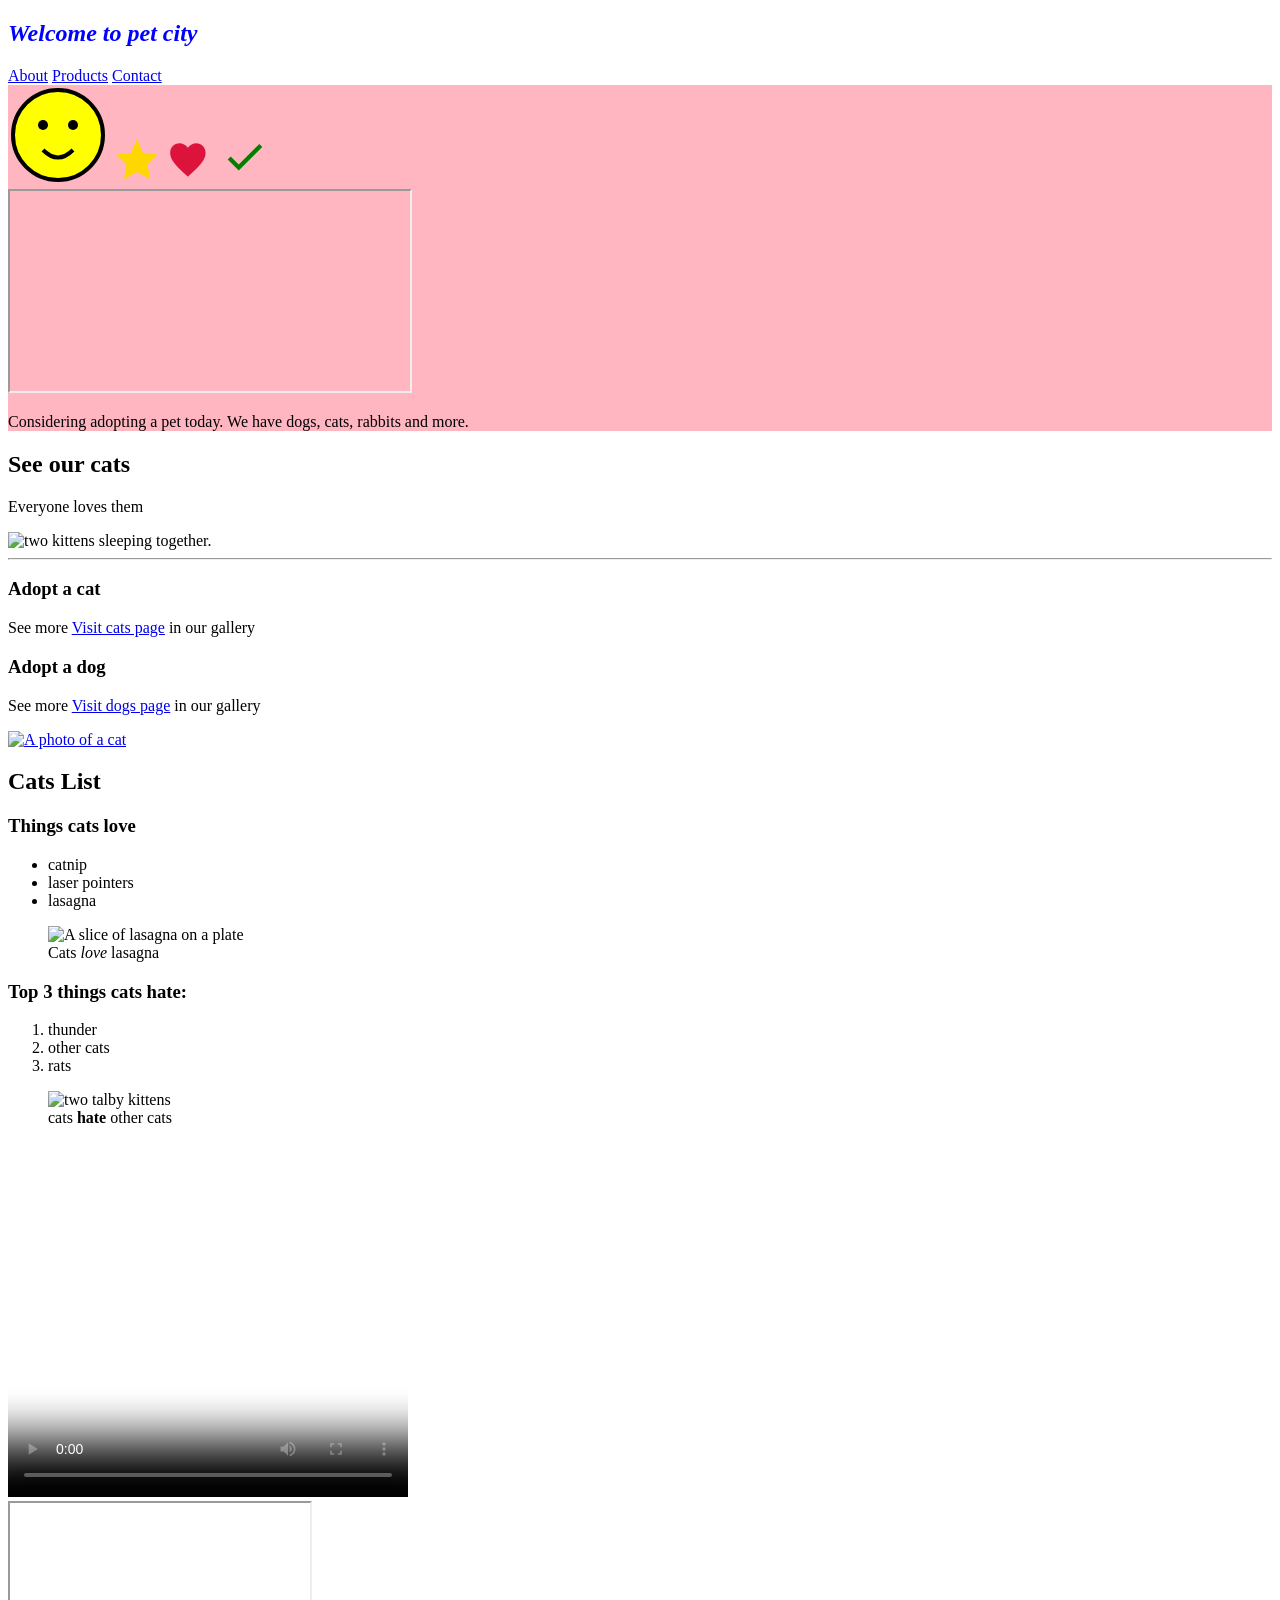
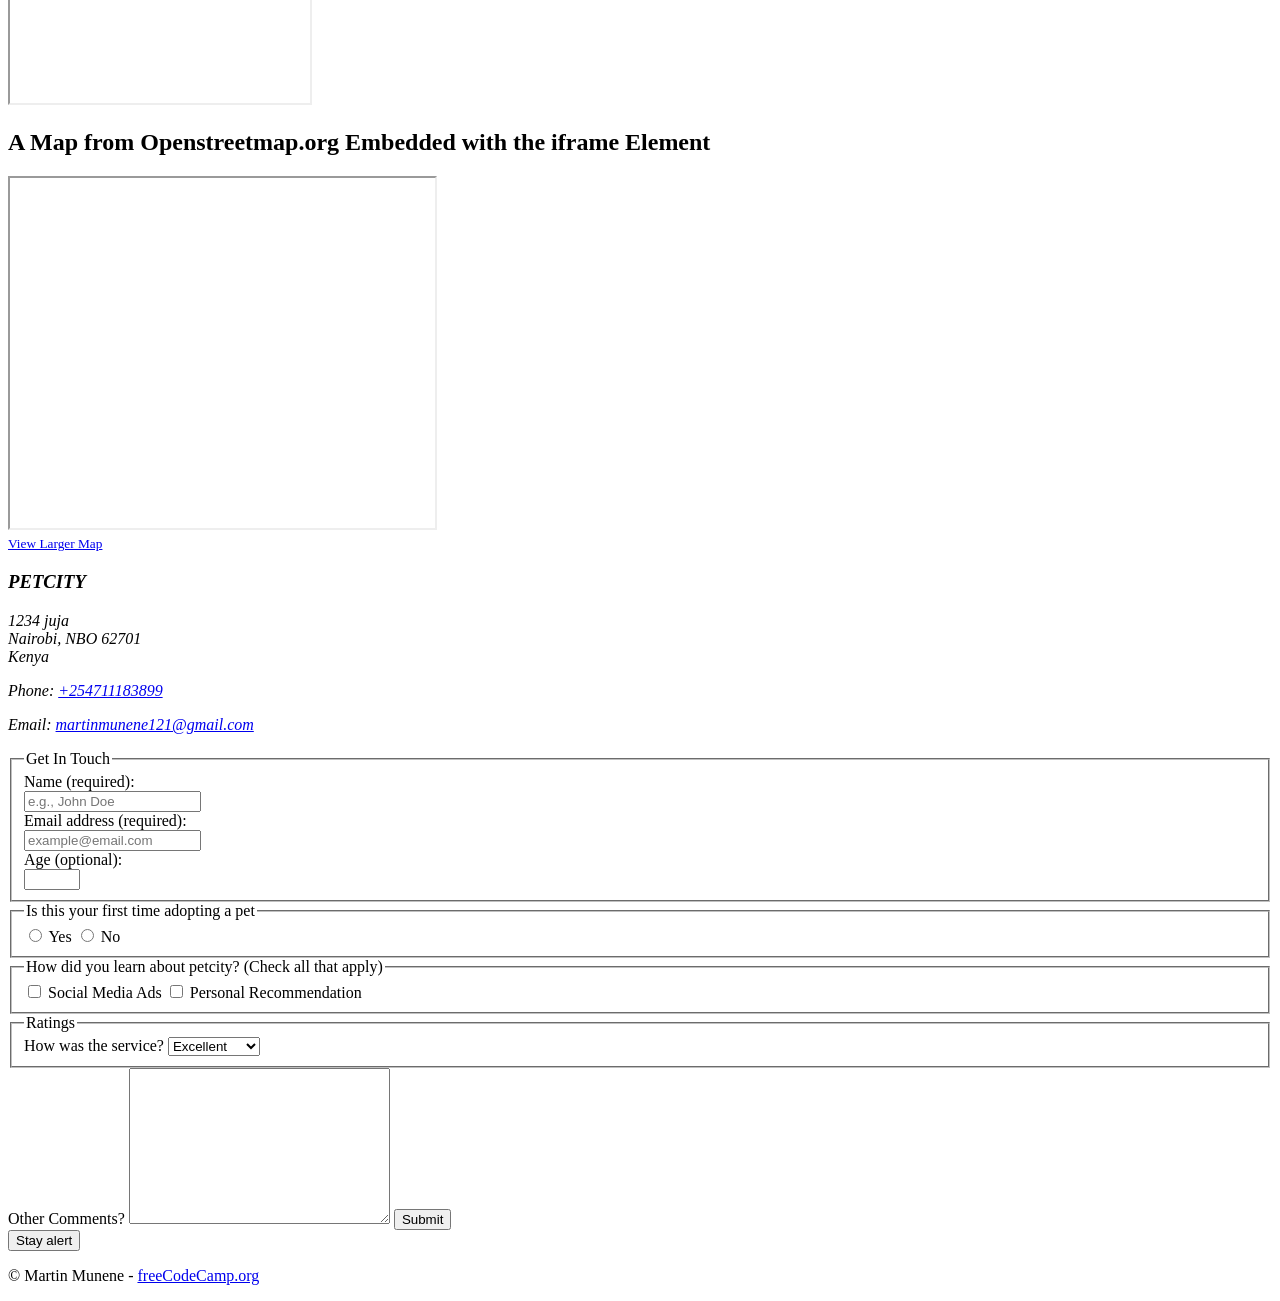
==== index.html @ 5a8cab46 "Add files via upload" ====
<!DOCTYPE html>
<html lang="en">
 <head>
    <meta charset="UTF-8">
    <meta name="viewport" content="width=device-width, initial-scale=1.0">
    <meta name="description"
      content="Discover all types of pets" property="description" />
    <title>Petcity</title>
    <link rel="icon" href="favicon.ico" />
    <link rel="preconnect" href="https:fonts.googleapis.com"/>
    <link rel="preconnect" href="https://fonts.gstatic.com" crossorigin />
    <link
    href="https:fonts.googleapis.com/css2?family=Playwrite+CU:wght@100..400&display=swap"
    rel="stylesheet"/>
     <link rel="stylesheet" href="./index.css" />
     <link rel="stylesheet" href="video.js css"/>
 </head>

 <body>
    <header>
      <nav>
        <h1 id="title"><i lang="en">Welcome to pet city</i></h1> 
        <a href="https://1drv.ms/i/c/c5d1e6dcb2eaab00/IQCvcAESftN7QIbnQMoLMqp2AbvE9eFZmJfm6s0Z2Z55QV8?e=Ge8uTc">About</a>
        <a href="#">Products</a>
        <a href="#contacts">Contact</a>
      </nav>
    </header>

    <main>
      <section>
        <div class="change">
       <svg width="100" height="100" viewBox="0 0 100 100" xmlns="http://www.w3.org/2000/svg">
       <circle cx="50" cy="50" r="45" stroke="black" stroke-width="4" fill="yellow" />
       <circle cx="35" cy="40" r="5" fill="black" />
       <circle cx="65" cy="40" r="5" fill="black" />
       <path d="M35 65 Q50 80 65 65" stroke="black" stroke-width="4" fill="transparent" />
       </svg>

<!-- Star Icon -->
       <svg width="50" height="50" viewBox="0 0 24 24" fill="gold" xmlns="http://www.w3.org/2000/svg">
       <path d="M12 2L14.9 8.6L22 9.3L17 14.1L18.3 21.2L12 17.8L5.7 21.2L7 14.1L2 9.3L9.1 8.6L12 2Z"/>
       </svg>

<!-- Heart Icon -->
       <svg width="50" height="50" viewBox="0 0 24 24" fill="crimson" xmlns="http://www.w3.org/2000/svg">
       <path d="M12 21.35L10.55 20.03C5.4 15.36 2 12.28 2 8.5C2 6 4 4 6.5 4C8 4 9.5 4.8 10.5 6.09C11.5 4.8 13 4 14.5 4C17 4 19 6 19 8.5C19 12.28 15.6 15.36 10.45 20.04L12 21.35Z"/>
       </svg>

<!-- Checkmark Icon -->
      <svg width="50" height="50" viewBox="0 0 24 24" fill="green" xmlns="http://www.w3.org/2000/svg">
      <path d="M20.29 5.71L9 17L3.71 11.71L5.12 10.29L9 14.17L18.88 4.29L20.29 5.71Z"/>
      </svg><br>

      <iframe width="400" height="200"  src="https://archive.org/download/BigBuckBunny_124/Content/big_buck_bunny_720p_surround.mp4" type="video/mp4" title="Professional Cloud Architect Certification Course – Pass the Exam! (YouTube video)" allow="accelerometer; autoplay; clipboard-write; encrypted-media; gyroscope; picture-in-picture; web-share" referrerpolicy="strict-origin-when-cross-origin" allowfullscreen 
poster="https://peach.blender.org/wp-content/uploads/title_anouncement.jpg?x11217"></iframe>
        <p> Considering adopting a pet today. We have dogs, cats, rabbits and more.</p>
        </div>
        
        <h2>See our cats</h2>
        <p>Everyone loves them</p>
      <img src="https://cdn.freecodecamp.org/curriculum/cat-photo-app/cats.jpg"alt="two kittens sleeping together." />
        
      </section> 
   <hr>
         
      <section> 
        <h3>Adopt a cat</h3>
          <p>
          See more <a href="https://cdn.freecodecamp.org/curriculum/cat-photo-app/cats.jpg"target="_self"> Visit cats page</a> in our gallery <!target="" helps open the link as visit... in a new tab>
          </p>
        <h3>Adopt a dog</h3>
          <p> See more <a href="https://cdn.freecodecamp.org/curriculum/dog-photo-app/dogs.jpg"target="_parent"> Visit dogs page</a> in our gallery </p>
          <p>
            <a href="https://cdn.freecodecamp.org/curriculum/cat-photo-app/running-cats.jpg">
    <img src="https://cdn.freecodecamp.org/curriculum/cat-photo-app/relaxing-cat.jpg"alt="A photo of a cat"> </a>
          </p> 
      </section>

      <section>
        <h2>Cats List</h2>
          <h3>Things cats love</h3>
          <ul>
            <li>catnip</li>
            <li>laser pointers</li>
            <li>lasagna</li>
          </ul>

        <figure>
          <img src="https://cdn.freecodecamp.org/curriculum/cat-photo-app/lasagna.jpg"alt="A slice of lasagna on a plate"/>
            <figcaption>Cats <em>love</em> lasagna</figcaption>
        </figure>

          <h3>Top 3 things cats hate:</h3>
           <ol>
             <li>thunder</li>
             <li>other cats</li>
             <li>rats</li>
           </ol>

        <figure>
           <img src="https://cdn.freecodecamp.org/curriculum/cat-photo-app/cats.jpg"alt="two talby kittens">
             <figcaption>cats <strong>hate</strong> other cats</figcaption>
        </figure>

        <video>
          loop
          controls preload="auto" width="640" height="264" data-setup='{}'>
          <source src="\Users\SCHOOL STUFF\Music\Playlists\POP.m3u8"type="application/x-mpegURL"/>
        </video> <br>
        
        <video
          src="https://archive.org/download/BigBuckBunny_124/Content/big_buck_bunny_720p_surround.mp4"
          loop
          controls
          width="400"
          poster="https://peach.blender.org/wp-content/uploads/title_anouncement.jpg?x11217">
          <source src="https://archive.org/download/BigBuckBunny_124/Content/big_buck_bunny_720p_surround.mp4"type="video/mp4"/>
        </video>

      </section>

      <iframe
         title="Map of the Royal Observatory, Greenwich, London"
         width="300"
         height="200"
        <input type="image" alt="Descriptive text goes here" src="https://www.openstreetmap.org/export/embed.html?bbox=-0.004017949104309083%2C51.47612752641776%2C0.00030577182769775396%2C51.478569861898606&amp;layer=mapnik" >
      </iframe>

      <h2>A Map from Openstreetmap.org Embedded with the iframe Element</h2>
      <iframe
        width="425"
        height="350"
        src="https://www.openstreetmap.org/export/embed.html?bbox=3.006134033203125%2C6.150112578753815%2C3.6357879638671875%2C6.749850810550778&amp;layer=mapnik">
        title="Map of Lagos area, Nigeria"
        style="border: 1px solid black 
      </iframe><br/>

      <small>
        <a href="https://www.openstreetmap.org/#map=11/6.4501/3.3210">
        View Larger Map</a>
      </small>

    </main>

    <footer>

      <section id="contacts">
        
        <address>
         <h3>PETCITY</h3>
         <p>
         1234 juja<br />
         Nairobi, NBO 62701<br />
         Kenya
         </p>
         <p>Phone: <a href="tel:+254711183899">+254711183899</a></p>
         <p>Email: <a href="martinmunene121@gmail.com">martinmunene121@gmail.com</a></p>
        </address>

      </section>
    
      <section>

        <form method="GET" action="C:\Users\SCHOOL STUFF\OneDrive\Desktop\VS PROG\responsive web\form">
         <fieldset>
          
          <legend>Get In Touch</legend>

          <label for="full-name">Name (required):</label><br>
          <input type="text" id="full-name" name="name" placeholder="e.g., John Doe" required size="20"><br>

          <label for="email">Email address (required):</label><br>
          <input
            placeholder="example@email.com"
            required
            id="email"
            type="email"
            name="email"
            size="20"
          /><br>

          <label for="age">Age (optional):</label><br>
          <input type="number" name="age" id="age" min="3" max="100" />
         </fieldset>
        
         <fieldset>
          <legend>Is this your first time adopting a pet</legend>
          <input id="yes-option" type="radio" name="first-time" value="yes" />
          <label for="yes-option">Yes</label>
          <input id="no-option" type="radio" name="not-first-time" value="no" />
          <label for="no-option">No</label>
         </fieldset>
        
         <fieldset>
          <legend>
            How did you learn about petcity? (Check all that apply)
          </legend>

          <input type="checkbox" id="ads" name="choice" value="ads" />
          <label for="ads">Social Media Ads</label>

          <input
            type="checkbox"
            id="recommendation"
            name="choice"
            value="recommendation"
          />
          <label for="recommendation">Personal Recommendation</label>
         </fieldset>

         <fieldset>
          <legend>Ratings</legend>

          <label for="service">How was the service?</label>

          <select name="service" id="service">
            <option value="poor">Poor</option>
            <option value="satisfactory">Satisfactory</option>
            <option value="good">Good</option>
            <option value="very-good">Very Good</option>
            <option selected value="excellent">Excellent</option>
          </select>

         </fieldset>
        
         <label for="comments">Other Comments?</label>
         <textarea cols="30" rows="10" name="comments" id="comments"></textarea>

         <button type="submit">Submit</button>
        
        </form>
      
      </section>

    </footer>

   <button type="button" class="button-btn" id="button">Stay alert</button>
   <script src="index.js"></script>
   <script>
    alert("welcome to petcity");
   </script>
   <script src="path-to-javascript-file.js"></script>
   <p> &#169; Martin Munene - <a href="https://freecodecamp.org"> freeCodeCamp.org </a></p>
</body>
</html>
---- index.css ----
#title {
    color: blue;
}
.change {
  background-color: lightpink;
}
#button1 {
  background-color: red;
}
a:hover {
  color: green;
}
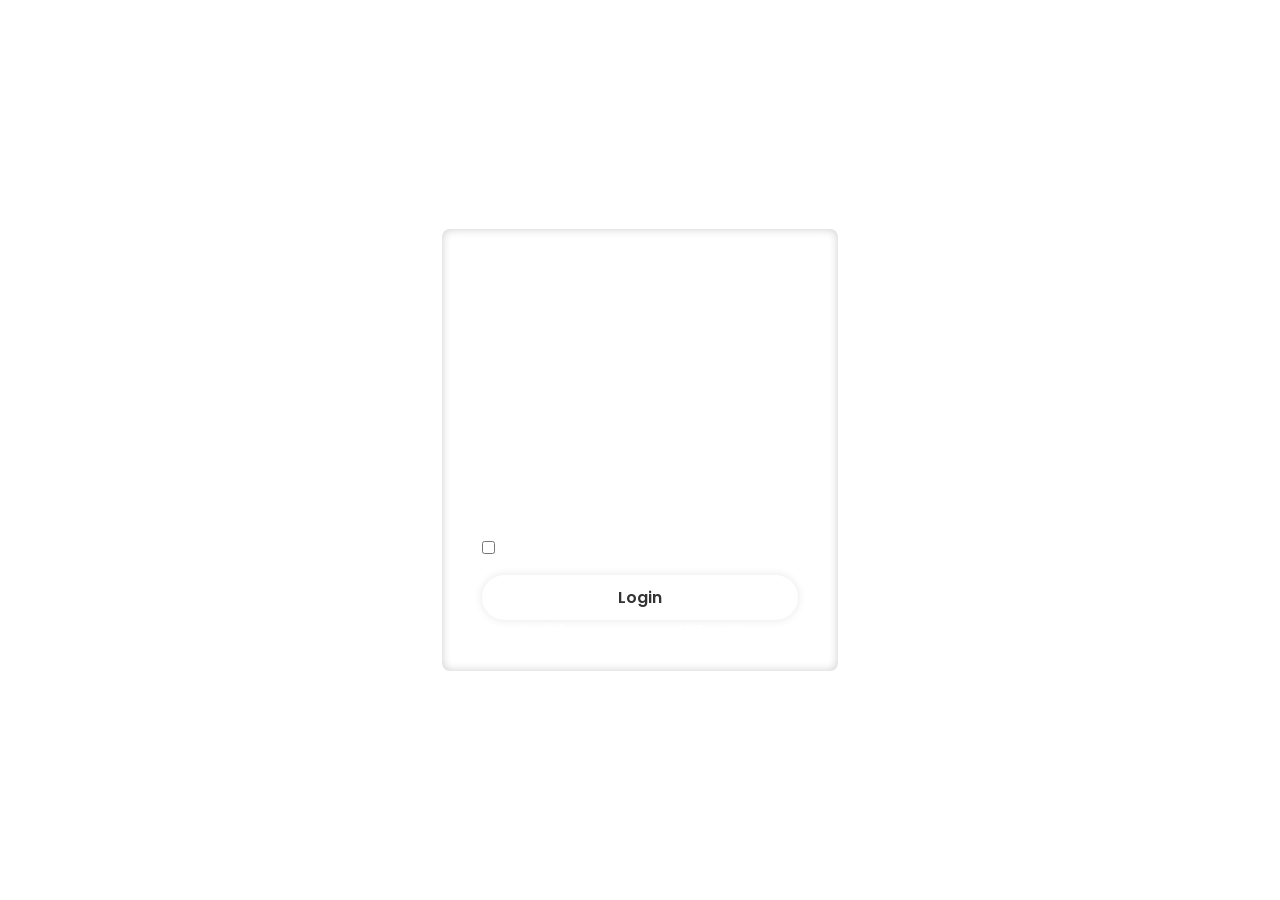
==== commit 2f73bcc4: "Add files via upload" ====
--- a/index.html
+++ b/index.html
@@ -1,245 +1,35 @@
 <!DOCTYPE html>
 <html lang="en">
- <head>
+
+<head>
     <meta charset="UTF-8">
     <meta name="viewport" content="width=device-width, initial-scale=1.0">
-    <meta name="description"
-      content="Discover all types of pets" property="description" />
-    <title>Petcity</title>
-    <link rel="icon" href="favicon.ico" />
-    <link rel="preconnect" href="https:fonts.googleapis.com"/>
-    <link rel="preconnect" href="https://fonts.gstatic.com" crossorigin />
-    <link
-    href="https:fonts.googleapis.com/css2?family=Playwrite+CU:wght@100..400&display=swap"
-    rel="stylesheet"/>
-     <link rel="stylesheet" href="./index.css" />
-     <link rel="stylesheet" href="video.js css"/>
- </head>
+    <meta http -equiv="X-UA-Compatible" content="ie=edge">
+    <title>login form</title>
+    <link rel="stylesheet" href="./index.css" />
+    <link href="https://unpkg.com/boxicons@2.1.4/css/boxicons.min.css" rel="stylesheet" />
+</head>
+<body1>
 
- <body>
-    <header>
-      <nav>
-        <h1 id="title"><i lang="en">Welcome to pet city</i></h1> 
-        <a href="https://1drv.ms/i/c/c5d1e6dcb2eaab00/IQCvcAESftN7QIbnQMoLMqp2AbvE9eFZmJfm6s0Z2Z55QV8?e=Ge8uTc">About</a>
-        <a href="#">Products</a>
-        <a href="#contacts">Contact</a>
-      </nav>
-    </header>
-
-    <main>
-      <section>
-        <div class="change">
-       <svg width="100" height="100" viewBox="0 0 100 100" xmlns="http://www.w3.org/2000/svg">
-       <circle cx="50" cy="50" r="45" stroke="black" stroke-width="4" fill="yellow" />
-       <circle cx="35" cy="40" r="5" fill="black" />
-       <circle cx="65" cy="40" r="5" fill="black" />
-       <path d="M35 65 Q50 80 65 65" stroke="black" stroke-width="4" fill="transparent" />
-       </svg>
-
-<!-- Star Icon -->
-       <svg width="50" height="50" viewBox="0 0 24 24" fill="gold" xmlns="http://www.w3.org/2000/svg">
-       <path d="M12 2L14.9 8.6L22 9.3L17 14.1L18.3 21.2L12 17.8L5.7 21.2L7 14.1L2 9.3L9.1 8.6L12 2Z"/>
-       </svg>
-
-<!-- Heart Icon -->
-       <svg width="50" height="50" viewBox="0 0 24 24" fill="crimson" xmlns="http://www.w3.org/2000/svg">
-       <path d="M12 21.35L10.55 20.03C5.4 15.36 2 12.28 2 8.5C2 6 4 4 6.5 4C8 4 9.5 4.8 10.5 6.09C11.5 4.8 13 4 14.5 4C17 4 19 6 19 8.5C19 12.28 15.6 15.36 10.45 20.04L12 21.35Z"/>
-       </svg>
-
-<!-- Checkmark Icon -->
-      <svg width="50" height="50" viewBox="0 0 24 24" fill="green" xmlns="http://www.w3.org/2000/svg">
-      <path d="M20.29 5.71L9 17L3.71 11.71L5.12 10.29L9 14.17L18.88 4.29L20.29 5.71Z"/>
-      </svg><br>
-
-      <iframe width="400" height="200"  src="https://archive.org/download/BigBuckBunny_124/Content/big_buck_bunny_720p_surround.mp4" type="video/mp4" title="Professional Cloud Architect Certification Course – Pass the Exam! (YouTube video)" allow="accelerometer; autoplay; clipboard-write; encrypted-media; gyroscope; picture-in-picture; web-share" referrerpolicy="strict-origin-when-cross-origin" allowfullscreen 
-poster="https://peach.blender.org/wp-content/uploads/title_anouncement.jpg?x11217"></iframe>
-        <p> Considering adopting a pet today. We have dogs, cats, rabbits and more.</p>
+        <div class="wrapper">
+            <form action="">
+                <h1>Login</h1>
+                <div class="input-box">
+                    <input type="text" placeholder="Enter your username" required />
+                    <i class="bx bx-user"></i>
+                </div>
+                <div class="input-box">
+                    <input type="password" placeholder="Enter your password" required />
+                    <i class="bx bx-lock-alt"></i>
+                </div>
+                <div class="remember-forgot">
+                    <label><input type="checkbox" /> Remember me</label>
+                    <a href="#">Forgot password?</a>
+                </div>
+                <button type="submit" class="btn">Login</button>
+                <div class="register-link">
+                    <p>Don't have an account? <a href="#">Register</a></p>
+                </div>
+            </form>
         </div>
-        
-        <h2>See our cats</h2>
-        <p>Everyone loves them</p>
-      <img src="https://cdn.freecodecamp.org/curriculum/cat-photo-app/cats.jpg"alt="two kittens sleeping together." />
-        
-      </section> 
-   <hr>
-         
-      <section> 
-        <h3>Adopt a cat</h3>
-          <p>
-          See more <a href="https://cdn.freecodecamp.org/curriculum/cat-photo-app/cats.jpg"target="_self"> Visit cats page</a> in our gallery <!target="" helps open the link as visit... in a new tab>
-          </p>
-        <h3>Adopt a dog</h3>
-          <p> See more <a href="https://cdn.freecodecamp.org/curriculum/dog-photo-app/dogs.jpg"target="_parent"> Visit dogs page</a> in our gallery </p>
-          <p>
-            <a href="https://cdn.freecodecamp.org/curriculum/cat-photo-app/running-cats.jpg">
-    <img src="https://cdn.freecodecamp.org/curriculum/cat-photo-app/relaxing-cat.jpg"alt="A photo of a cat"> </a>
-          </p> 
-      </section>
-
-      <section>
-        <h2>Cats List</h2>
-          <h3>Things cats love</h3>
-          <ul>
-            <li>catnip</li>
-            <li>laser pointers</li>
-            <li>lasagna</li>
-          </ul>
-
-        <figure>
-          <img src="https://cdn.freecodecamp.org/curriculum/cat-photo-app/lasagna.jpg"alt="A slice of lasagna on a plate"/>
-            <figcaption>Cats <em>love</em> lasagna</figcaption>
-        </figure>
-
-          <h3>Top 3 things cats hate:</h3>
-           <ol>
-             <li>thunder</li>
-             <li>other cats</li>
-             <li>rats</li>
-           </ol>
-
-        <figure>
-           <img src="https://cdn.freecodecamp.org/curriculum/cat-photo-app/cats.jpg"alt="two talby kittens">
-             <figcaption>cats <strong>hate</strong> other cats</figcaption>
-        </figure>
-
-        <video>
-          loop
-          controls preload="auto" width="640" height="264" data-setup='{}'>
-          <source src="\Users\SCHOOL STUFF\Music\Playlists\POP.m3u8"type="application/x-mpegURL"/>
-        </video> <br>
-        
-        <video
-          src="https://archive.org/download/BigBuckBunny_124/Content/big_buck_bunny_720p_surround.mp4"
-          loop
-          controls
-          width="400"
-          poster="https://peach.blender.org/wp-content/uploads/title_anouncement.jpg?x11217">
-          <source src="https://archive.org/download/BigBuckBunny_124/Content/big_buck_bunny_720p_surround.mp4"type="video/mp4"/>
-        </video>
-
-      </section>
-
-      <iframe
-         title="Map of the Royal Observatory, Greenwich, London"
-         width="300"
-         height="200"
-        <input type="image" alt="Descriptive text goes here" src="https://www.openstreetmap.org/export/embed.html?bbox=-0.004017949104309083%2C51.47612752641776%2C0.00030577182769775396%2C51.478569861898606&amp;layer=mapnik" >
-      </iframe>
-
-      <h2>A Map from Openstreetmap.org Embedded with the iframe Element</h2>
-      <iframe
-        width="425"
-        height="350"
-        src="https://www.openstreetmap.org/export/embed.html?bbox=3.006134033203125%2C6.150112578753815%2C3.6357879638671875%2C6.749850810550778&amp;layer=mapnik">
-        title="Map of Lagos area, Nigeria"
-        style="border: 1px solid black 
-      </iframe><br/>
-
-      <small>
-        <a href="https://www.openstreetmap.org/#map=11/6.4501/3.3210">
-        View Larger Map</a>
-      </small>
-
-    </main>
-
-    <footer>
-
-      <section id="contacts">
-        
-        <address>
-         <h3>PETCITY</h3>
-         <p>
-         1234 juja<br />
-         Nairobi, NBO 62701<br />
-         Kenya
-         </p>
-         <p>Phone: <a href="tel:+254711183899">+254711183899</a></p>
-         <p>Email: <a href="martinmunene121@gmail.com">martinmunene121@gmail.com</a></p>
-        </address>
-
-      </section>
-    
-      <section>
-
-        <form method="GET" action="C:\Users\SCHOOL STUFF\OneDrive\Desktop\VS PROG\responsive web\form">
-         <fieldset>
-          
-          <legend>Get In Touch</legend>
-
-          <label for="full-name">Name (required):</label><br>
-          <input type="text" id="full-name" name="name" placeholder="e.g., John Doe" required size="20"><br>
-
-          <label for="email">Email address (required):</label><br>
-          <input
-            placeholder="example@email.com"
-            required
-            id="email"
-            type="email"
-            name="email"
-            size="20"
-          /><br>
-
-          <label for="age">Age (optional):</label><br>
-          <input type="number" name="age" id="age" min="3" max="100" />
-         </fieldset>
-        
-         <fieldset>
-          <legend>Is this your first time adopting a pet</legend>
-          <input id="yes-option" type="radio" name="first-time" value="yes" />
-          <label for="yes-option">Yes</label>
-          <input id="no-option" type="radio" name="not-first-time" value="no" />
-          <label for="no-option">No</label>
-         </fieldset>
-        
-         <fieldset>
-          <legend>
-            How did you learn about petcity? (Check all that apply)
-          </legend>
-
-          <input type="checkbox" id="ads" name="choice" value="ads" />
-          <label for="ads">Social Media Ads</label>
-
-          <input
-            type="checkbox"
-            id="recommendation"
-            name="choice"
-            value="recommendation"
-          />
-          <label for="recommendation">Personal Recommendation</label>
-         </fieldset>
-
-         <fieldset>
-          <legend>Ratings</legend>
-
-          <label for="service">How was the service?</label>
-
-          <select name="service" id="service">
-            <option value="poor">Poor</option>
-            <option value="satisfactory">Satisfactory</option>
-            <option value="good">Good</option>
-            <option value="very-good">Very Good</option>
-            <option selected value="excellent">Excellent</option>
-          </select>
-
-         </fieldset>
-        
-         <label for="comments">Other Comments?</label>
-         <textarea cols="30" rows="10" name="comments" id="comments"></textarea>
-
-         <button type="submit">Submit</button>
-        
-        </form>
-      
-      </section>
-
-    </footer>
-
-   <button type="button" class="button-btn" id="button">Stay alert</button>
-   <script src="index.js"></script>
-   <script>
-    alert("welcome to petcity");
-   </script>
-   <script src="path-to-javascript-file.js"></script>
-   <p> &#169; Martin Munene - <a href="https://freecodecamp.org"> freeCodeCamp.org </a></p>
-</body>
-</html>+</body1>
--- a/index.css
+++ b/index.css
@@ -1,12 +1,115 @@
-#title {
-    color: blue;
+@import url('https://fonts.googleapis.com/css2?family=Poppins:wght@400;500;600&display=swap');
+
+* {
+  margin: 0;
+  padding: 0;
+  box-sizing: border-box;
+  font-family: 'Poppins', sans-serif;
 }
-.change {
-  background-color: lightpink;
+
+body1 {
+  display: flex;
+  justify-content: center;
+  align-items: center;
+  min-height: 100vh;
+  background: url('dog.jpg') no-repeat center center;
+  background-size: cover;
+  background-position: center;
+
 }
-#button1 {
-  background-color: red;
+
+.wrapper {
+  width: 400px;
+  background: transparent;
+  border: 2px solid rgba(255, 255, 255, .2);
+  backdrop-filter: blur(20px);
+  box-shadow: inset 0 0 10px rgba(0, 0, 0, .2);
+  color: #fff;
+  border-radius: 10px;
+  padding: 30px 40px;
 }
-a:hover {
-  color: green;
-}+
+.wrapper h1 {
+  text-align: center;
+  font-size: 36px;
+}
+.wrapper .input-box {
+position: relative;
+width: 100%;
+height: 60px;
+margin: 40px 0;
+}
+
+.input-box input {
+  width: 100%;
+  height: 100%;
+  background: transparent;
+  border: none;
+  outline: none;
+  border:2px solid rgba(255, 255, 255, .2);
+  border-radius: 40px;
+  font-size: 16px;
+  color: #fff;
+  padding: 50px 45px 20px 20px;
+}
+.input-box input::placeholder {
+  color: #fff;
+}
+.input-box i{
+  position: absolute;
+  right: 20px;
+  top: 50%;
+  transform: translateY(-50%);
+  font-size: 20px;
+}
+
+.wrapper .remember-forgot {
+  display: flex;
+  justify-content: space-between;
+  font-size: 14px;
+  margin: -15px 0 15px;
+}
+
+.remember-forgot label input {
+  margin-right: 3px;
+  color: #fff;
+}
+
+.remember-forgot a {
+  color: #fff;
+  text-decoration: none;
+}
+
+.remember-forgot a:hover {
+  text-decoration: underline;
+}
+
+.wrapper .btn {
+  width: 100%;
+  height: 45px;
+  background: #fff;
+  border: none;
+  outline: none;
+  border-radius: 40px;
+  cursor: pointer;
+  font-size: 16px;
+  font-weight: 600;
+  color: #333;
+  box-shadow: 0 0 10px rgba(0, 0, 0, 0.1);
+}
+
+.wrapper .register-link{
+  text-align: center;
+  font-size: 14.5px;
+  margin-top: 20px 0 15px;
+}
+
+.register-link p a {
+  color: #fff;
+  text-decoration: none;
+  font-weight: 600;
+}
+
+.register-link p a:hover {
+  text-decoration: underline;
+}
